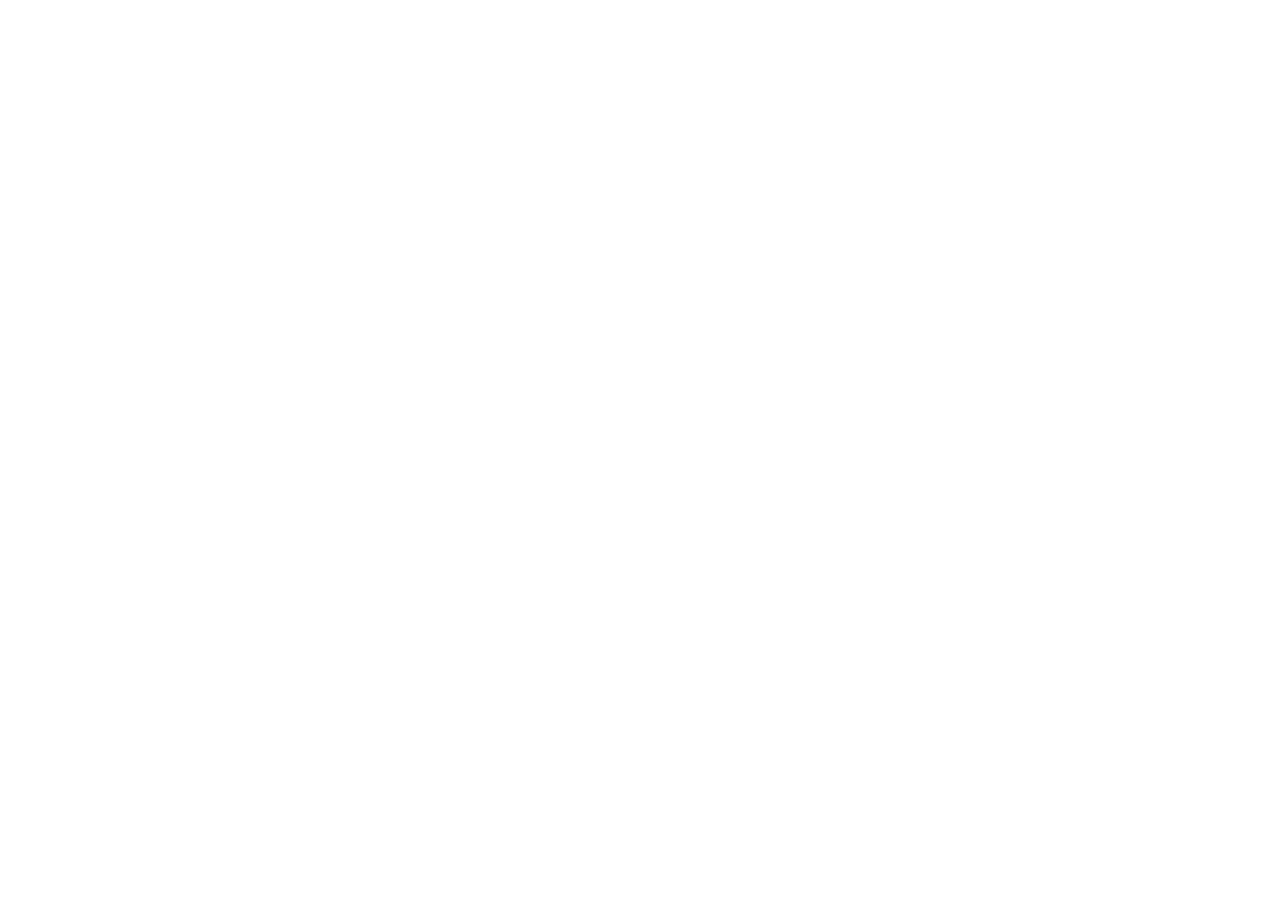
==== web/index.html @ 2eefcf17 "initial commit" ====
<!DOCTYPE html>
<html>
<head>
  <!--
    If you are serving your web app in a path other than the root, change the
    href value below to reflect the base path you are serving from.

    The path provided below has to start and end with a slash "/" in order for
    it to work correctly.

    For more details:
    * https://developer.mozilla.org/en-US/docs/Web/HTML/Element/base

    This is a placeholder for base href that will be replaced by the value of
    the `--base-href` argument provided to `flutter build`.
  -->
  <base href="$FLUTTER_BASE_HREF">

  <meta charset="UTF-8">
  <meta content="IE=Edge" http-equiv="X-UA-Compatible">
  <meta name="description" content="A new Flutter project.">

  <!-- iOS meta tags & icons -->
  <meta name="apple-mobile-web-app-capable" content="yes">
  <meta name="apple-mobile-web-app-status-bar-style" content="black">
  <meta name="apple-mobile-web-app-title" content="send_whatsapp">
  <link rel="apple-touch-icon" href="icons/Icon-192.png">

  <!-- Favicon -->
  <link rel="icon" type="image/png" href="favicon.png"/>

  <title>send_whatsapp</title>
  <link rel="manifest" href="manifest.json">

  <script>
    // The value below is injected by flutter build, do not touch.
    var serviceWorkerVersion = null;
  </script>
  <!-- This script adds the flutter initialization JS code -->
  <script src="flutter.js" defer></script>
</head>
<body>
  <script>
    window.addEventListener('load', function(ev) {
      // Download main.dart.js
      _flutter.loader.loadEntrypoint({
        serviceWorker: {
          serviceWorkerVersion: serviceWorkerVersion,
        }
      }).then(function(engineInitializer) {
        return engineInitializer.initializeEngine();
      }).then(function(appRunner) {
        return appRunner.runApp();
      });
    });
  </script>
</body>
</html>
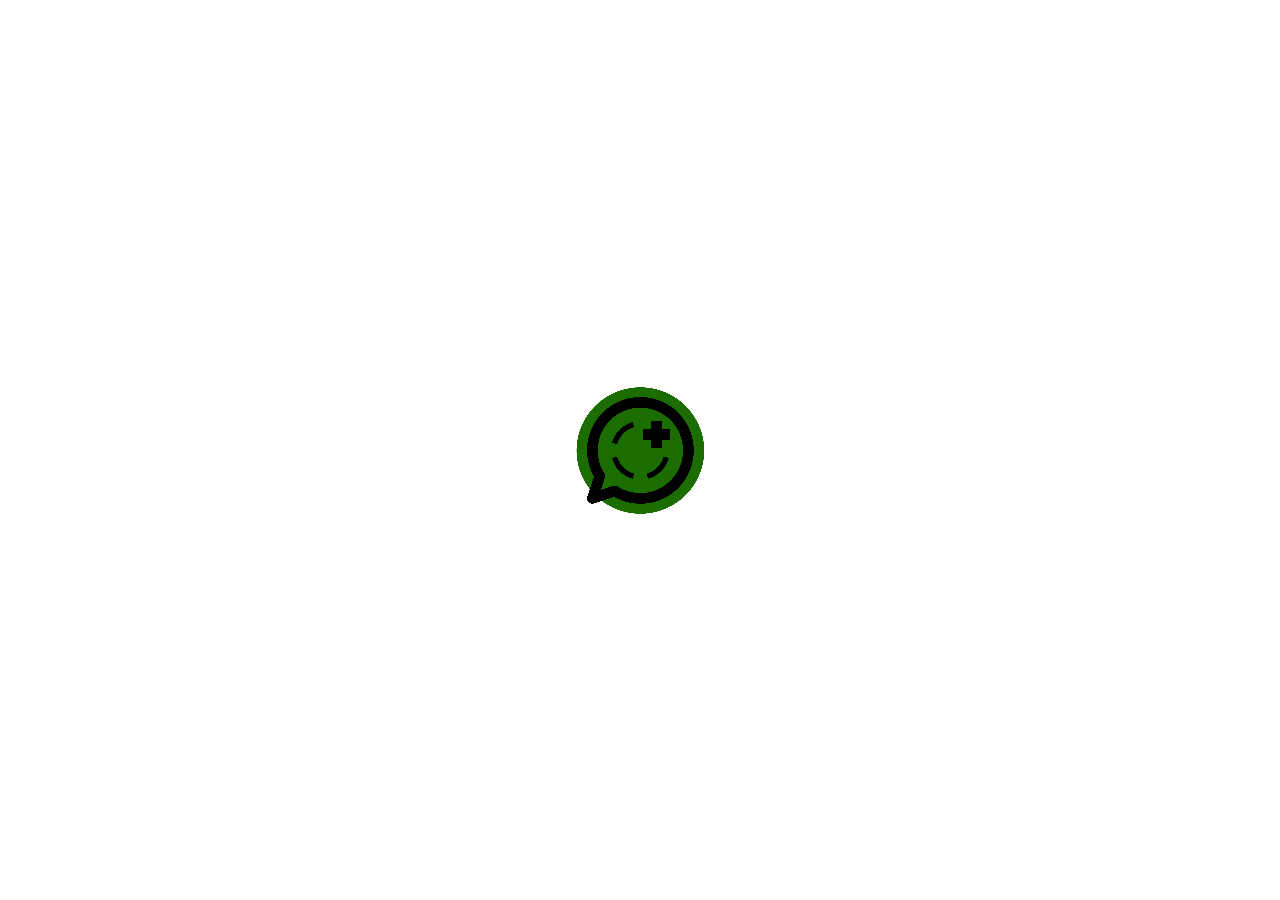
==== commit 0ad32cdf: "added status saving function and ui improvment" ====
--- a/web/index.html
+++ b/web/index.html
@@ -38,8 +38,16 @@
   </script>
   <!-- This script adds the flutter initialization JS code -->
   <script src="flutter.js" defer></script>
+  <script src="splash/splash.js"></script>
+  <meta content="width=device-width, initial-scale=1.0, maximum-scale=1.0, user-scalable=no" name="viewport"/>
+  <link rel="stylesheet" type="text/css" href="splash/style.css">
 </head>
 <body>
+  <picture id="splash">
+    <source srcset="splash/img/light-1x.png 1x, splash/img/light-2x.png 2x, splash/img/light-3x.png 3x, splash/img/light-4x.png 4x" media="(prefers-color-scheme: light)">
+    <source srcset="splash/img/dark-1x.png 1x, splash/img/dark-2x.png 2x, splash/img/dark-3x.png 3x, splash/img/dark-4x.png 4x" media="(prefers-color-scheme: dark)">
+    <img class="center" aria-hidden="true" src="splash/img/light-1x.png" alt=""/>
+  </picture>
   <script>
     window.addEventListener('load', function(ev) {
       // Download main.dart.js
--- a/web/splash/style.css
+++ b/web/splash/style.css
@@ -0,0 +1,63 @@
+body {
+  margin:0;
+  height:100%;
+  background: #FFFFFF;
+  
+  background-size: 100% 100%;
+}
+
+.center {
+  margin: 0;
+  position: absolute;
+  top: 50%;
+  left: 50%;
+  -ms-transform: translate(-50%, -50%);
+  transform: translate(-50%, -50%);
+}
+
+.contain {
+  display:block;
+  width:100%; height:100%;
+  object-fit: contain;
+}
+
+.stretch {
+  display:block;
+  width:100%; height:100%;
+}
+
+.cover {
+  display:block;
+  width:100%; height:100%;
+  object-fit: cover;
+}
+
+.bottom {
+  position: absolute;
+  bottom: 0;
+  left: 50%;
+  -ms-transform: translate(-50%, 0);
+  transform: translate(-50%, 0);
+}
+
+.bottomLeft {
+  position: absolute;
+  bottom: 0;
+  left: 0;
+}
+
+.bottomRight {
+  position: absolute;
+  bottom: 0;
+  right: 0;
+}
+
+@media (prefers-color-scheme: dark) {
+  body {
+    margin:0;
+    height:100%;
+    background: #FFFFFF;
+    
+    background-size: 100% 100%;
+  }
+}
